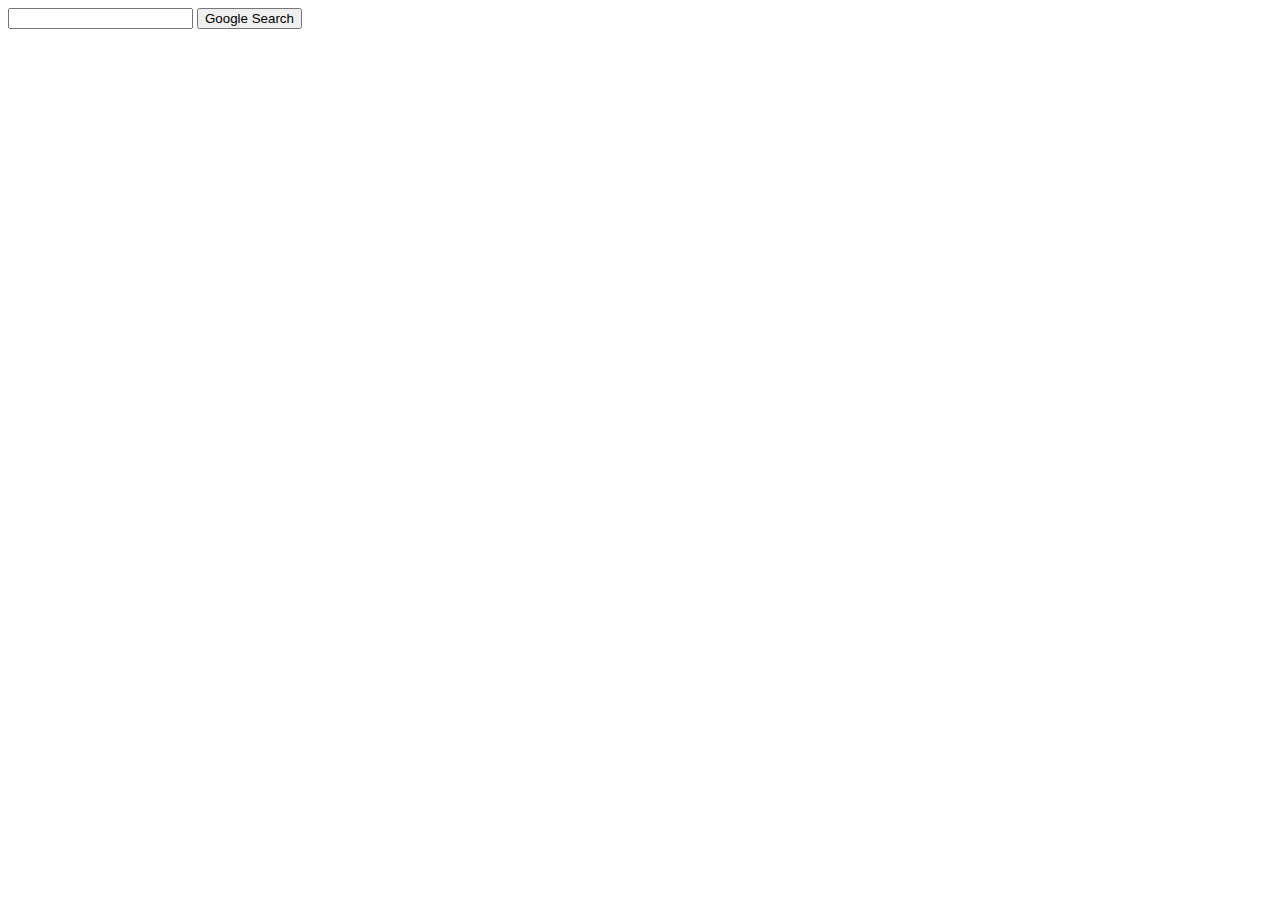
==== projects/2020/x/search/index.html @ 61d74b20 "basic" ====
<!DOCTYPE html>
<html lang="en">
    <head>
        <title>Search</title>
    </head>
    <body>
        <form action="https://google.com/search">
            <input type="text" name="q">
            <input type="submit" value="Google Search">
        </form>
    </body>
</html>
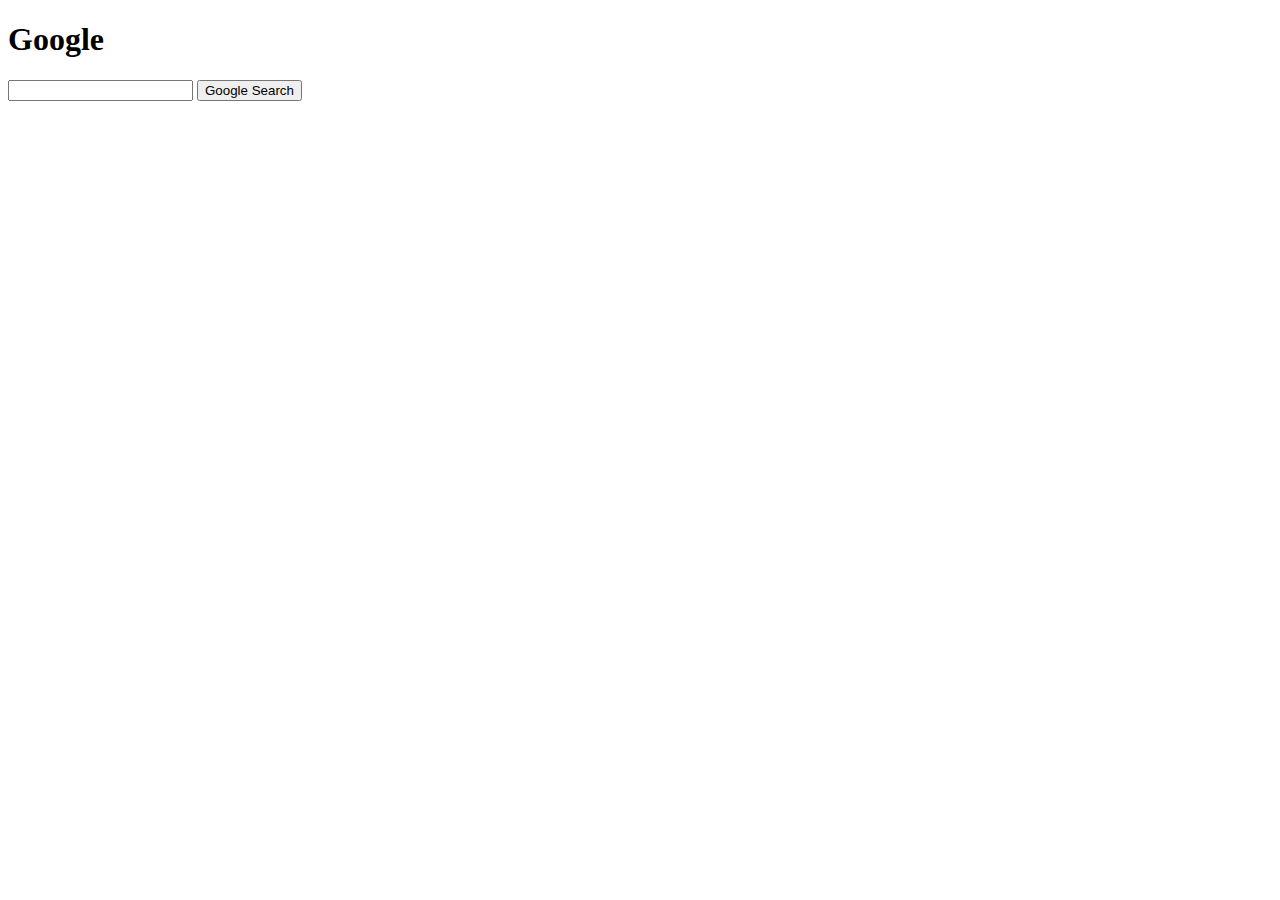
==== commit b49c9767: "add title" ====
--- a/projects/2020/x/search/index.html
+++ b/projects/2020/x/search/index.html
@@ -4,6 +4,7 @@
         <title>Search</title>
     </head>
     <body>
+        <h1>Google</h1>
         <form action="https://google.com/search">
             <input type="text" name="q">
             <input type="submit" value="Google Search">
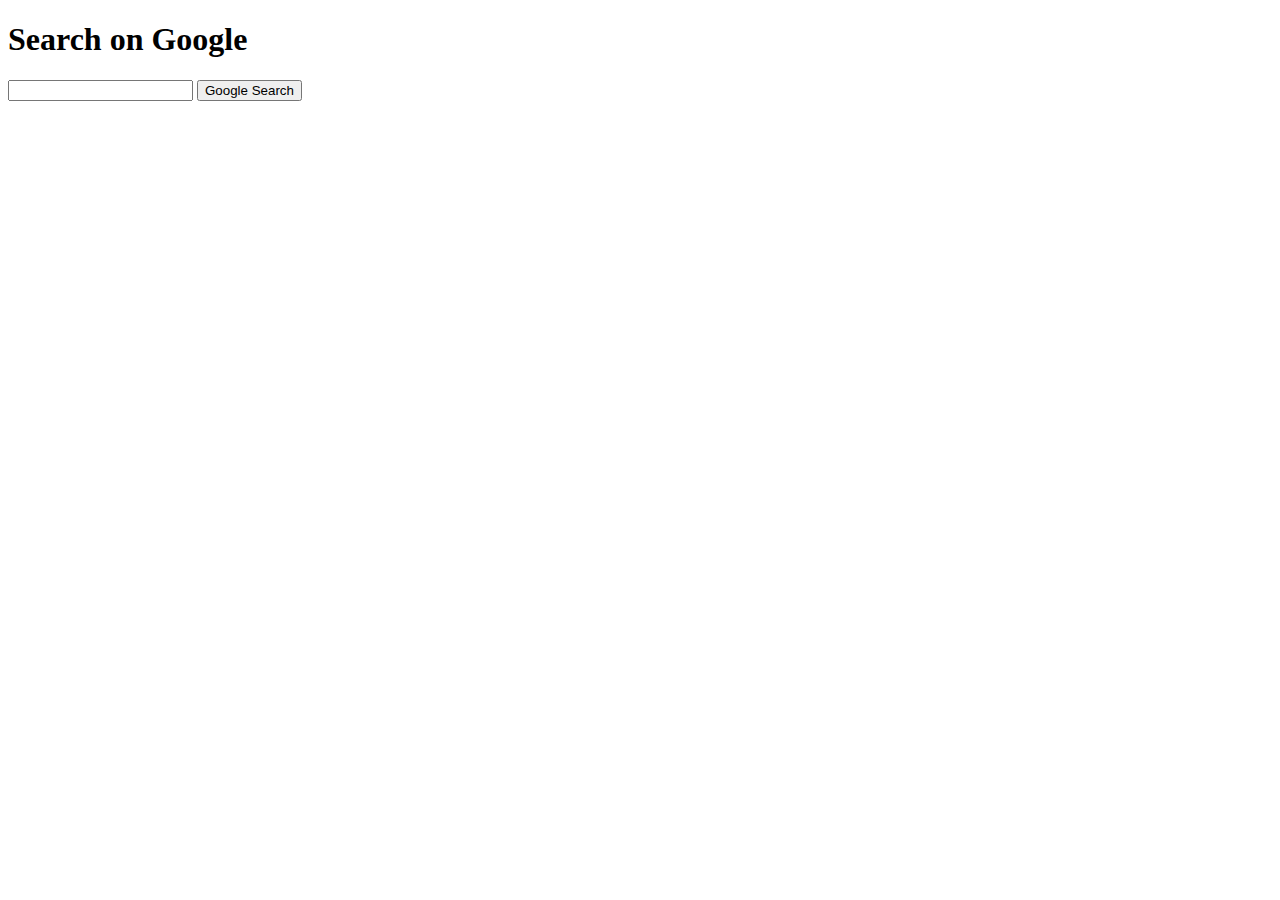
==== commit 0c597eea: "test" ====
--- a/projects/2020/x/search/index.html
+++ b/projects/2020/x/search/index.html
@@ -4,7 +4,7 @@
         <title>Search</title>
     </head>
     <body>
-        <h1>Google</h1>
+        <h1>Search on Google</h1>
         <form action="https://google.com/search">
             <input type="text" name="q">
             <input type="submit" value="Google Search">
